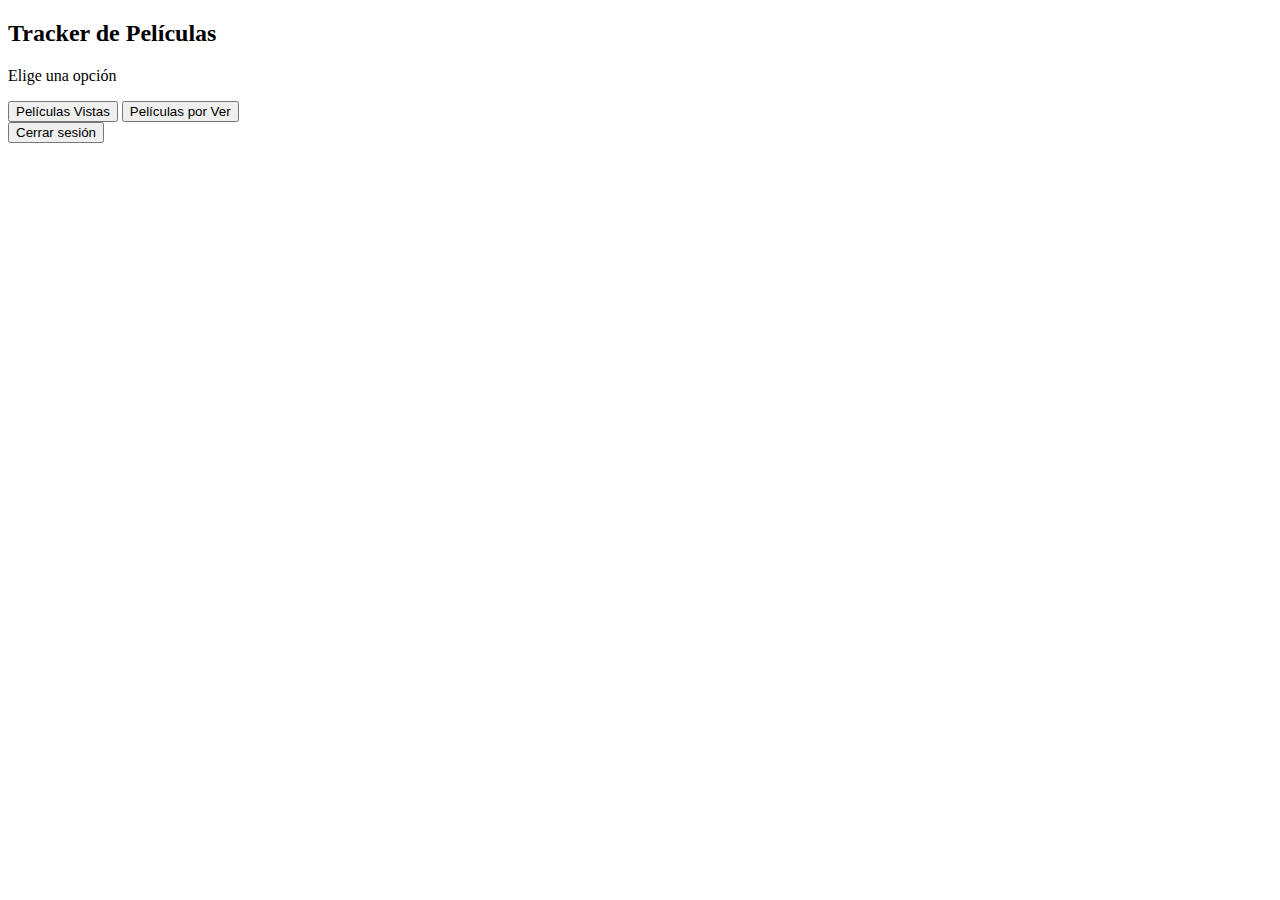
==== menu.html @ 5d99f190 "Actualizar" ====
<!DOCTYPE html>
<html lang="es">
<head>
    <meta charset="UTF-8">
    <meta name="viewport" content="width=device-width, initial-scale=1.0">
    <title>Menú - Tracker de Películas</title>
    <link rel="stylesheet" href="style.css">
</head>
<body>
    <div class="menu-container">
        <h2>Tracker de Películas</h2>
        <p>Elige una opción</p>
        <div class="menu-options">
            <button onclick="window.location.href='peliculas-vistas.html'">Películas Vistas</button>
            <button onclick="window.location.href='peliculas-por-ver.html'">Películas por Ver</button>
        </div>
        <button id="logoutButton">Cerrar sesión</button>
    </div>
    <script src="script.js"></script>
</body>
</html>
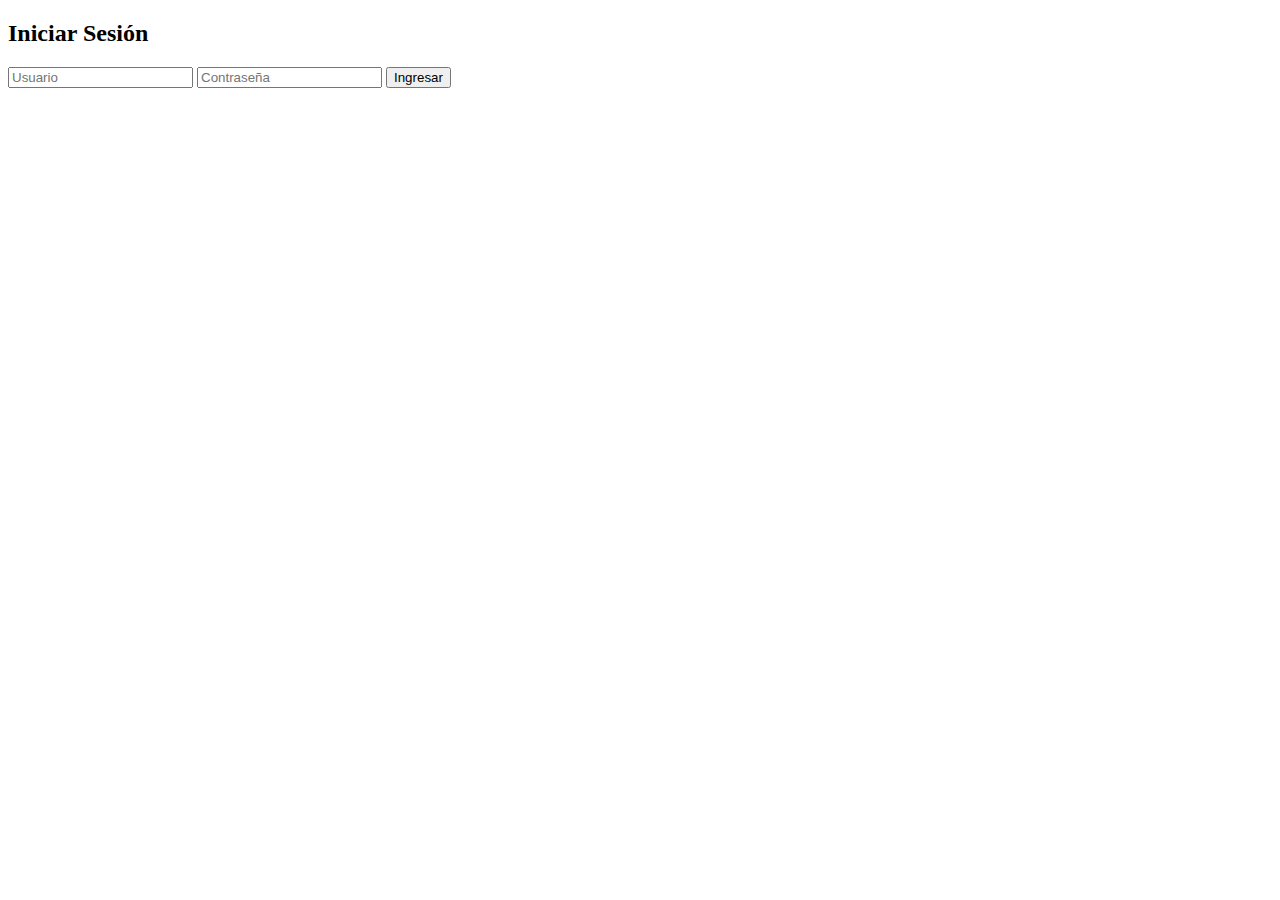
==== commit d74d30c1: "Actualizar menu.html" ====
--- a/menu.html
+++ b/menu.html
@@ -3,19 +3,40 @@
 <head>
     <meta charset="UTF-8">
     <meta name="viewport" content="width=device-width, initial-scale=1.0">
-    <title>Menú - Tracker de Películas</title>
-    <link rel="stylesheet" href="style.css">
+    <title>Tracker de Películas</title>
+    <link rel="stylesheet" href="styles.css">
 </head>
 <body>
+    <script>
+        // Verificar si hay una sesión activa
+        if (!localStorage.getItem("loggedUser")) {
+            // Si no hay sesión activa, redirigir a la página de inicio de sesión
+            window.location.href = "index.html"; // Asegúrate de que este sea el nombre correcto de tu archivo de inicio de sesión
+        }
+    </script>
+
+    <div class="background"></div>
     <div class="menu-container">
-        <h2>Tracker de Películas</h2>
-        <p>Elige una opción</p>
+        <h1>Tracker de Películas</h1>
+        <p>ELIGE UNA OPCIÓN</p>
         <div class="menu-options">
-            <button onclick="window.location.href='peliculas-vistas.html'">Películas Vistas</button>
-            <button onclick="window.location.href='peliculas-por-ver.html'">Películas por Ver</button>
+            <a href="peliculas-vistas.html" class="menu-item">
+                <img src="https://i.imgur.com/2qwiUO3.png" alt="Películas Vistas">
+                <span>Películas Vistas</span>
+            </a>
+            <a href="peliculas-por-ver.html" class="menu-item">
+                <img src="https://i.imgur.com/vr6duFX.png" alt="Películas por Ver">
+                <span>Películas por ver</span>
+            </a>
+            <a href="usuario.html" class="menu-item">
+                <img src="https://i.imgur.com/CrNcxyS.png" alt="Usuario">
+                <span>Usuario</span>
+            </a>
+            <a href="configuracion.html" class="menu-item">
+                <img src="https://i.imgur.com/8YSWl06.png" alt="Configuración">
+                <span>Configuración</span>
+            </a>
         </div>
-        <button id="logoutButton">Cerrar sesión</button>
     </div>
-    <script src="script.js"></script>
 </body>
 </html>